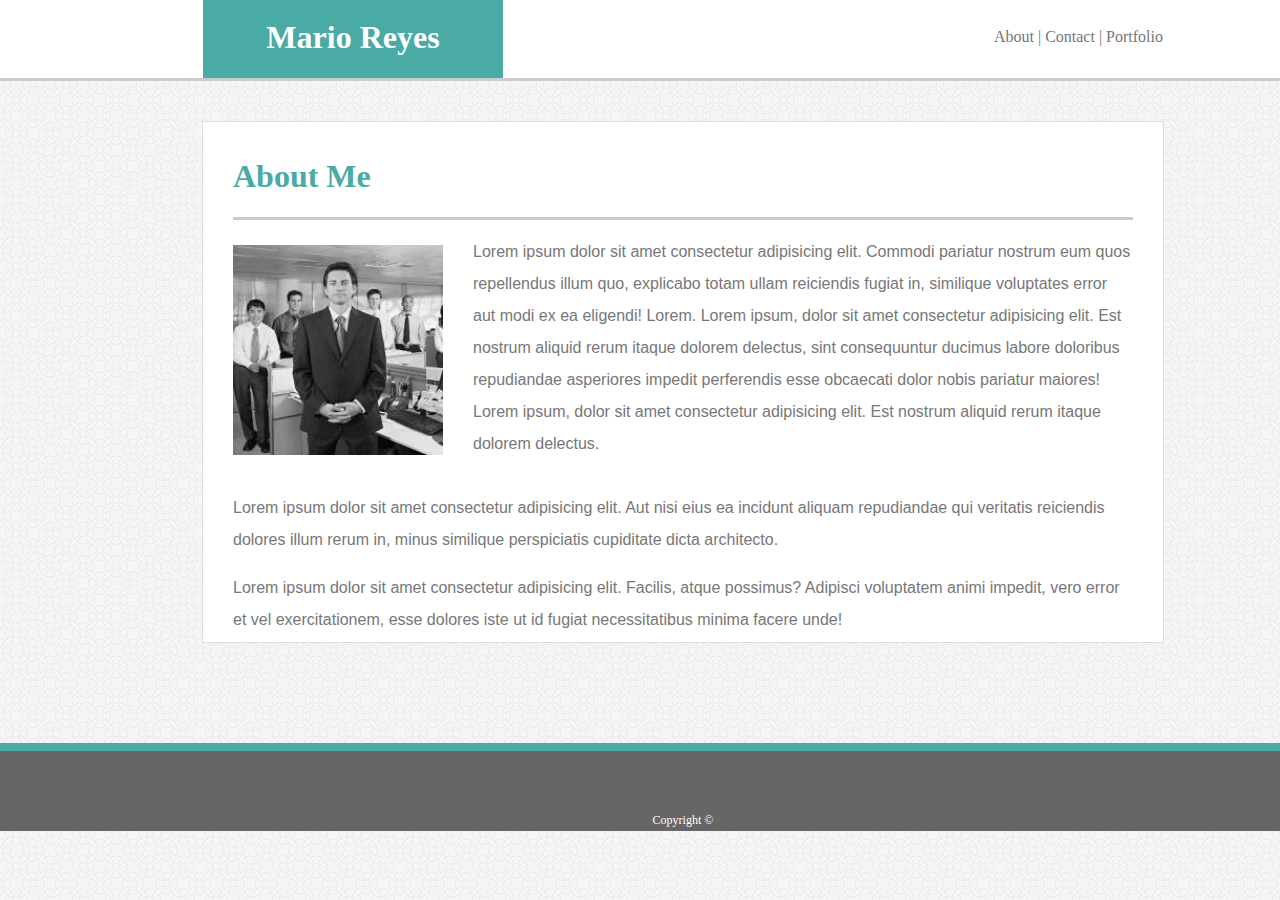
==== index.html @ fa0f1763 "about section done" ====
<!DOCTYPE html>
<html lang="en">
<head>
    <meta charset="UTF-8">
    <title>Portfolio</title>

    <link rel="stylesheet" type="text/css" href="assets/css/style.css">

</head>
<body>

    <div id="header">

        <div id="top-main">

            <div id="logo">

                <h1 class="h1" id="h1-logo">Mario Reyes</h1>
            </div>

            <div id= "menu">

                <nav>
                        <a href="index.html">About       |</a> 
                        <a href="/contact.html">Contact     |</a> 
                        <a href="/portfolio.html">Portfolio</a>
                </nav>

            </div>
            



        </div>
    
    </div>


    <div id="about-me-section">

        <div id="about-me">

            <h1>About Me</h1>

        </div>

        <div id="pic">
            <img src="assets/images/profile-pic.jpg" height="210px;"  alt="profilepic">

            
        </div>

        <div id="text">
                <p>Lorem ipsum dolor sit amet consectetur adipisicing elit. Commodi pariatur nostrum eum quos repellendus illum quo, explicabo totam ullam reiciendis fugiat in, similique voluptates error aut modi ex ea eligendi! Lorem. Lorem ipsum, dolor sit amet consectetur adipisicing elit. Est nostrum aliquid rerum itaque dolorem delectus, sint consequuntur ducimus labore doloribus repudiandae asperiores impedit perferendis esse obcaecati dolor nobis pariatur maiores! 
                Lorem ipsum, dolor sit amet consectetur adipisicing elit. Est nostrum aliquid rerum itaque dolorem delectus.
                </p>
                
        </div>
<br>

        <div id="text2">

            <p>Lorem ipsum dolor sit amet consectetur adipisicing elit. Aut nisi eius ea incidunt aliquam repudiandae qui veritatis reiciendis dolores illum rerum in, minus similique perspiciatis cupiditate dicta architecto.</p>
            <p>Lorem ipsum dolor sit amet consectetur adipisicing elit. Facilis, atque possimus? Adipisci voluptatem animi impedit, vero error et vel exercitationem, esse dolores iste ut id fugiat necessitatibus minima facere unde!</p>

        </div>


    </div>
   

<div id="footer">
        <p>Copyright &#169;</p>

</div>



    
</body>
</html>
---- assets/css/style.css ----
body {

    background-image: url("../images/background.jpg");
    width:1366px;
    margin:0 auto;
        
}


#header {
background-color: #ffffff;
height: 100px;
border-bottom:solid #cccccc;
margin-top:-22px;

}

#top-main{
    
    width: 960px;
    height: 100px;
    margin:0 auto;
    
        
   }

#logo {

background-color: #4aaaa5;
width:300px;
height: 100px;
text-align: center;
float:left;


   }

h1 {

    font-family: 'Georgia', Times, Times New Roman, serif;
    
}

#h1-logo {

    color: #ffffff;
    padding-top: 20px;

}

#menu {
    width:300px;
    height: 50px;
    text-align: right;
    float:right;
    padding-top: 50px;
    font-family: Georgia, Times, Times New Roman, serif

}

a:link {

    color:#777777;
    text-decoration: none;
}

#about-me-section{

    width: 960px;
    height: 520px;
    margin:0 auto;
    background-color: #ffffff;
    margin-top: 40px;
    border:solid #dddddd 1px;;
    
}
#about-me{
    width: 900px;
    margin:0 auto;
    color:#4aaaa5;
    padding-top: 15px;
    border-bottom:solid #cccccc;

}

#footer {
background-color: #666666;
height: 30px;
border-top:solid #4aaaa5 8px;
margin-top:100px;
color: #ffffff;
text-align: center;
padding-top: 50px;
font-size: 12px;

}

#pic{
    padding-top:25px;
    float:left;
    margin-left:30px;
    

}

#text {
    width:660px;
    float:right;
    padding-right:30px;
    color:#777777;
    font-family: 'Arial', 'Helvetica Neue', Helvetica, sans-serif;
    line-height: 2;
}

#text2 {

    color:#777777;
    font-family: 'Arial', 'Helvetica Neue', Helvetica, sans-serif;
    line-height: 2;
    margin-left:30px;
    float:left;
    width:900px;


}
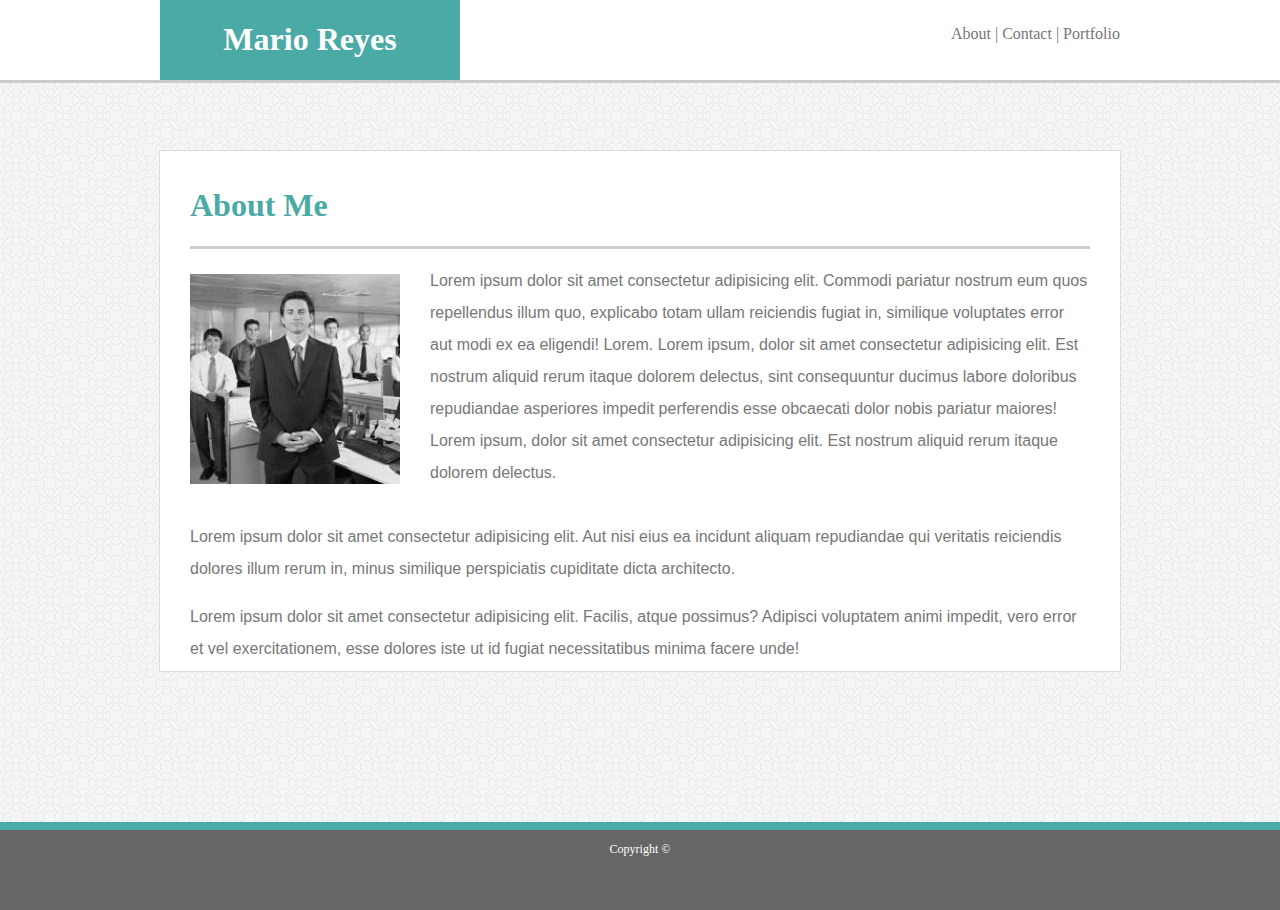
==== commit 23d4d879: "portfolio page started" ====
--- a/index.html
+++ b/index.html
@@ -4,26 +4,27 @@
     <meta charset="UTF-8">
     <title>Portfolio</title>
 
+    <!--<link rel="stylesheet" type="text/css" href="assets/css/reset.css">-->
     <link rel="stylesheet" type="text/css" href="assets/css/style.css">
 
 </head>
 <body>
 
-    <div id="header">
+    <div class="header">
 
-        <div id="top-main">
+        <div class="top-main">
 
-            <div id="logo">
+            <div class="logo">
 
-                <h1 class="h1" id="h1-logo">Mario Reyes</h1>
+                <h1 id="h1-logo">Mario Reyes</h1>
             </div>
 
-            <div id= "menu">
+            <div class= "menu">
 
                 <nav>
-                        <a href="index.html">About       |</a> 
-                        <a href="/contact.html">Contact     |</a> 
-                        <a href="/portfolio.html">Portfolio</a>
+                        <a href="#">About       |</a> 
+                        <a href="contact.html">Contact     |</a> 
+                        <a href="portfolio.html">Portfolio</a>
                 </nav>
 
             </div>
@@ -36,15 +37,15 @@
     </div>
 
 
-    <div id="about-me-section">
+    <div class="main-section">
 
-        <div id="about-me">
+        <div class="title-page">
 
             <h1>About Me</h1>
 
         </div>
 
-        <div id="pic">
+        <div class="pic">
             <img src="assets/images/profile-pic.jpg" height="210px;"  alt="profilepic">
 
             
@@ -69,7 +70,7 @@
     </div>
    
 
-<div id="footer">
+<div class="footer">
         <p>Copyright &#169;</p>
 
 </div>
--- a/assets/css/style.css
+++ b/assets/css/style.css
@@ -1,106 +1,78 @@
 body {
-
     background-image: url("../images/background.jpg");
-    width:1366px;
+    width:100%;
     margin:0 auto;
-        
 }
 
-
-#header {
+.header {
 background-color: #ffffff;
-height: 100px;
+height: 80px;
 border-bottom:solid #cccccc;
-margin-top:-22px;
-
+top:0;
+left:0;
+width:100%;
+position:fixed;
 }
 
-#top-main{
-    
+.top-main{    
     width: 960px;
-    height: 100px;
-    margin:0 auto;
-    
-        
+    height: 80px;
+    margin:0 auto;        
    }
 
-#logo {
-
+.logo {
 background-color: #4aaaa5;
 width:300px;
-height: 100px;
+height: 80px;
 text-align: center;
 float:left;
-
-
    }
 
-h1 {
-
-    font-family: 'Georgia', Times, Times New Roman, serif;
-    
+    h1 {
+    font-family: 'Georgia', Times, Times New Roman, serif;    
 }
 
 #h1-logo {
-
     color: #ffffff;
-    padding-top: 20px;
-
 }
 
-#menu {
+.menu {
     width:300px;
     height: 50px;
     text-align: right;
     float:right;
-    padding-top: 50px;
+    padding-top: 25px;
     font-family: Georgia, Times, Times New Roman, serif
-
 }
 
 a:link {
-
     color:#777777;
     text-decoration: none;
 }
 
-#about-me-section{
-
+.main-section{
     width: 960px;
     height: 520px;
     margin:0 auto;
     background-color: #ffffff;
-    margin-top: 40px;
-    border:solid #dddddd 1px;;
+    margin-top: 150px;
+    border:solid #dddddd 1px;
+    margin-bottom:150px;
     
 }
-#about-me{
+
+.title-page{
     width: 900px;
     margin:0 auto;
     color:#4aaaa5;
     padding-top: 15px;
     border-bottom:solid #cccccc;
-
 }
 
-#footer {
-background-color: #666666;
-height: 30px;
-border-top:solid #4aaaa5 8px;
-margin-top:100px;
-color: #ffffff;
-text-align: center;
-padding-top: 50px;
-font-size: 12px;
-
-}
-
-#pic{
+.pic{
     padding-top:25px;
     float:left;
     margin-left:30px;
-    
-
 }
 
 #text {
@@ -120,6 +92,79 @@
     margin-left:30px;
     float:left;
     width:900px;
+}
 
+.input{
+    padding:8px;
+    display:block;
+    border:none;
+    border-bottom:1px solid #ccc;
+    width:880px;
+}
 
+.border{
+    border:1px solid #ccc!important
+}
+
+.container{
+    padding-left:30px;
+    padding-top:15px;
+    font-family: 'Arial', 'Helvetica Neue', Helvetica, sans-serif;
+    color:#777777;
+}
+
+#message {
+    display:block;
+    border:none;
+    border-bottom:1px solid #ccc;
+    width:870px;
+    height: 160px;
+    padding-left:30px;
+}
+
+.submit {
+    background-color: #4aaaa5;
+    border: none;
+    padding: 10px 25px;
+    text-align: center;
+    font-size: 16px;
+}
+
+#text-button {
+    color: #ffffff;
+}
+
+.footer {
+    background-color: #666666;
+    height: 80px;
+    border-top:solid #4aaaa5 8px;
+    color: #ffffff;
+    text-align: center;
+    font-size: 12px;
+    width: 100%;    
+    bottom:0;
+    LEFT:0;
+}
+
+.portfolio-section{
+
+    height:45px;
+    width:250px;
+    background-color: #4aaaa5;
+    margin-top:160px;
+    margin-left:30px;
+    text-align: center;
+    color:#ffffff;
+    font-family: 'Arial', 'Helvetica Neue', Helvetica, sans-serif;
+    font-size:23px;
+    padding-bottom:20px;
+    position: absolute;
+    z-index: 2;
+    float:left;
+
+}
+
+#right {
+
+    float:right;
 }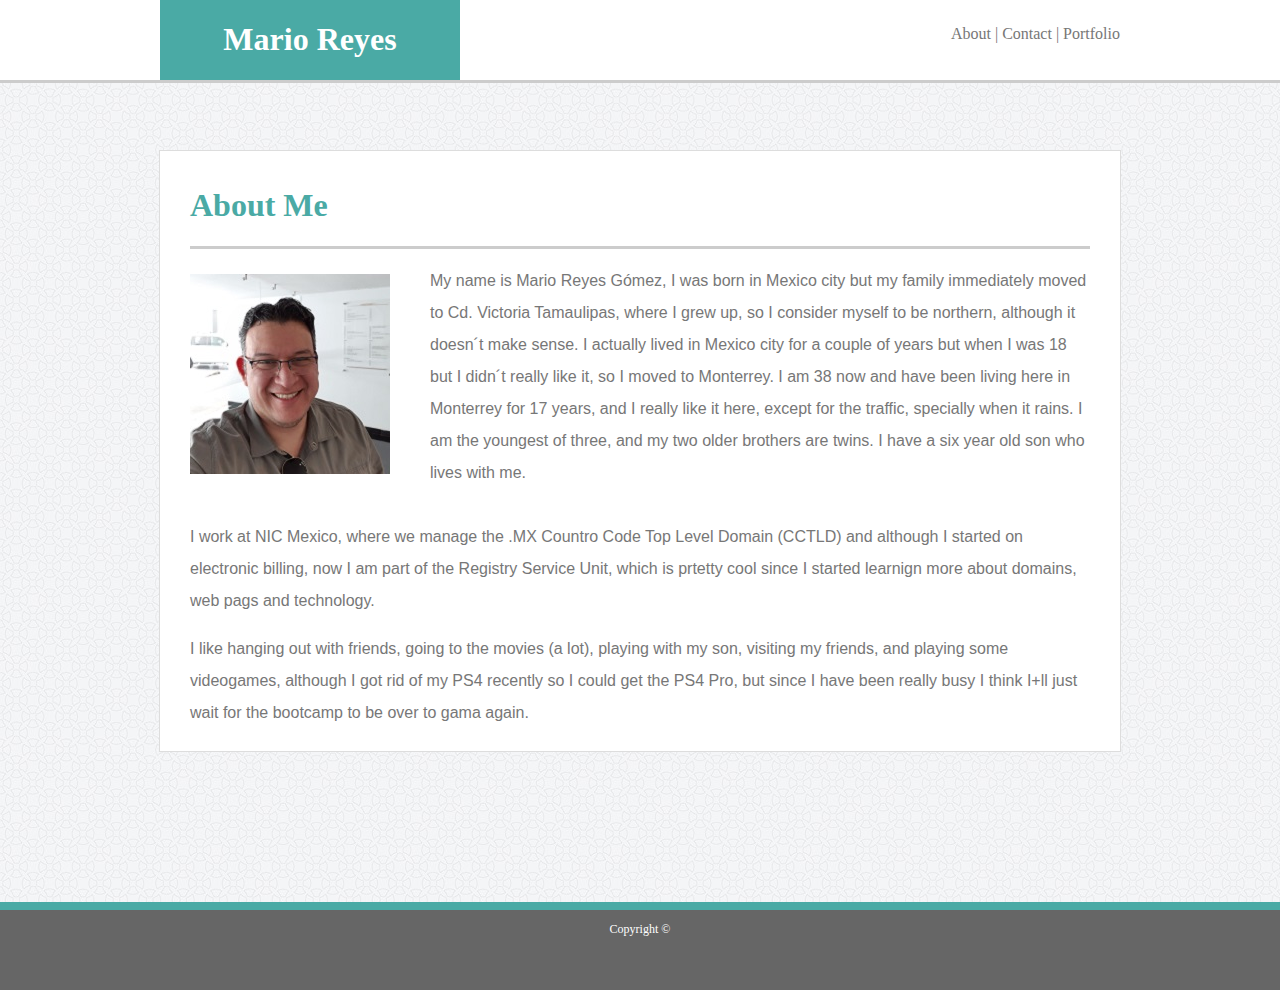
==== commit 37def8f8: "final version ready" ====
--- a/index.html
+++ b/index.html
@@ -4,7 +4,6 @@
     <meta charset="UTF-8">
     <title>Portfolio</title>
 
-    <!--<link rel="stylesheet" type="text/css" href="assets/css/reset.css">-->
     <link rel="stylesheet" type="text/css" href="assets/css/style.css">
 
 </head>
@@ -46,14 +45,13 @@
         </div>
 
         <div class="pic">
-            <img src="assets/images/profile-pic.jpg" height="210px;"  alt="profilepic">
+            <img src="assets/images/profile-pic.jpeg" alt="profilepic">
 
             
         </div>
 
         <div id="text">
-                <p>Lorem ipsum dolor sit amet consectetur adipisicing elit. Commodi pariatur nostrum eum quos repellendus illum quo, explicabo totam ullam reiciendis fugiat in, similique voluptates error aut modi ex ea eligendi! Lorem. Lorem ipsum, dolor sit amet consectetur adipisicing elit. Est nostrum aliquid rerum itaque dolorem delectus, sint consequuntur ducimus labore doloribus repudiandae asperiores impedit perferendis esse obcaecati dolor nobis pariatur maiores! 
-                Lorem ipsum, dolor sit amet consectetur adipisicing elit. Est nostrum aliquid rerum itaque dolorem delectus.
+                <p> My name is Mario Reyes Gómez, I was born in Mexico city but my family immediately moved to Cd. Victoria Tamaulipas, where I grew up, so I consider myself to be northern, although it doesn´t make sense. I actually lived in Mexico city for a couple of years but when I was 18 but I didn´t really like it, so I moved to Monterrey. I am 38 now and have been living here in Monterrey for 17 years, and I really like it here, except for the traffic, specially when it rains. I am the youngest of three, and my two older brothers are twins. I have a six year old son who lives with me. 
                 </p>
                 
         </div>
@@ -61,8 +59,8 @@
 
         <div id="text2">
 
-            <p>Lorem ipsum dolor sit amet consectetur adipisicing elit. Aut nisi eius ea incidunt aliquam repudiandae qui veritatis reiciendis dolores illum rerum in, minus similique perspiciatis cupiditate dicta architecto.</p>
-            <p>Lorem ipsum dolor sit amet consectetur adipisicing elit. Facilis, atque possimus? Adipisci voluptatem animi impedit, vero error et vel exercitationem, esse dolores iste ut id fugiat necessitatibus minima facere unde!</p>
+            <p> I work at NIC Mexico, where we manage the .MX Countro Code Top Level Domain (CCTLD) and although I started on electronic billing, now I am part of the Registry Service Unit, which is prtetty cool since I started learnign more about domains, web pags and technology.</p>
+            <p>I like hanging out with friends, going to the movies (a lot), playing with my son, visiting my friends, and playing some videogames, although I got rid of my PS4 recently so I could get the PS4 Pro, but since I have been really busy I think I+ll just wait for the bootcamp to be over to gama again.</p>
 
         </div>
 
--- a/assets/css/style.css
+++ b/assets/css/style.css
@@ -2,6 +2,7 @@
     background-image: url("../images/background.jpg");
     width:100%;
     margin:0 auto;
+    height: 100%;
 }
 
 .header {
@@ -12,6 +13,7 @@
 left:0;
 width:100%;
 position:fixed;
+z-index: 2000;
 }
 
 .top-main{    
@@ -52,12 +54,13 @@
 
 .main-section{
     width: 960px;
-    height: 520px;
+    height: 600px;
     margin:0 auto;
     background-color: #ffffff;
     margin-top: 150px;
     border:solid #dddddd 1px;
     margin-bottom:150px;
+   
     
 }
 
@@ -146,25 +149,44 @@
     LEFT:0;
 }
 
-.portfolio-section{
 
-    height:45px;
-    width:250px;
-    background-color: #4aaaa5;
-    margin-top:160px;
-    margin-left:30px;
-    text-align: center;
-    color:#ffffff;
-    font-family: 'Arial', 'Helvetica Neue', Helvetica, sans-serif;
-    font-size:23px;
-    padding-bottom:20px;
-    position: absolute;
-    z-index: 2;
-    float:left;
 
-}
 
 #right {
 
     float:right;
-}+}
+
+.container-portfolio {
+    border: 1px solid #DDDDDD;
+    width: 170px;
+    height: 170px;
+    position: relative;
+    float:left;
+    margin:30px;
+    
+ }
+ .tag {
+    float: left;
+    position: absolute;
+    width:190px;
+    height:40px;
+    left:0px;
+    bottom: 0px;
+    z-index: 1000;
+    background-color: #92AD40;
+    padding: 5px;
+    color: #FFFFFF;
+    font-weight: bold;
+    text-align:center;
+ }
+ 
+  #row2 {
+    clear: left;
+    }
+    
+    #row3 {
+    clear: left;
+    }
+ 
+ 
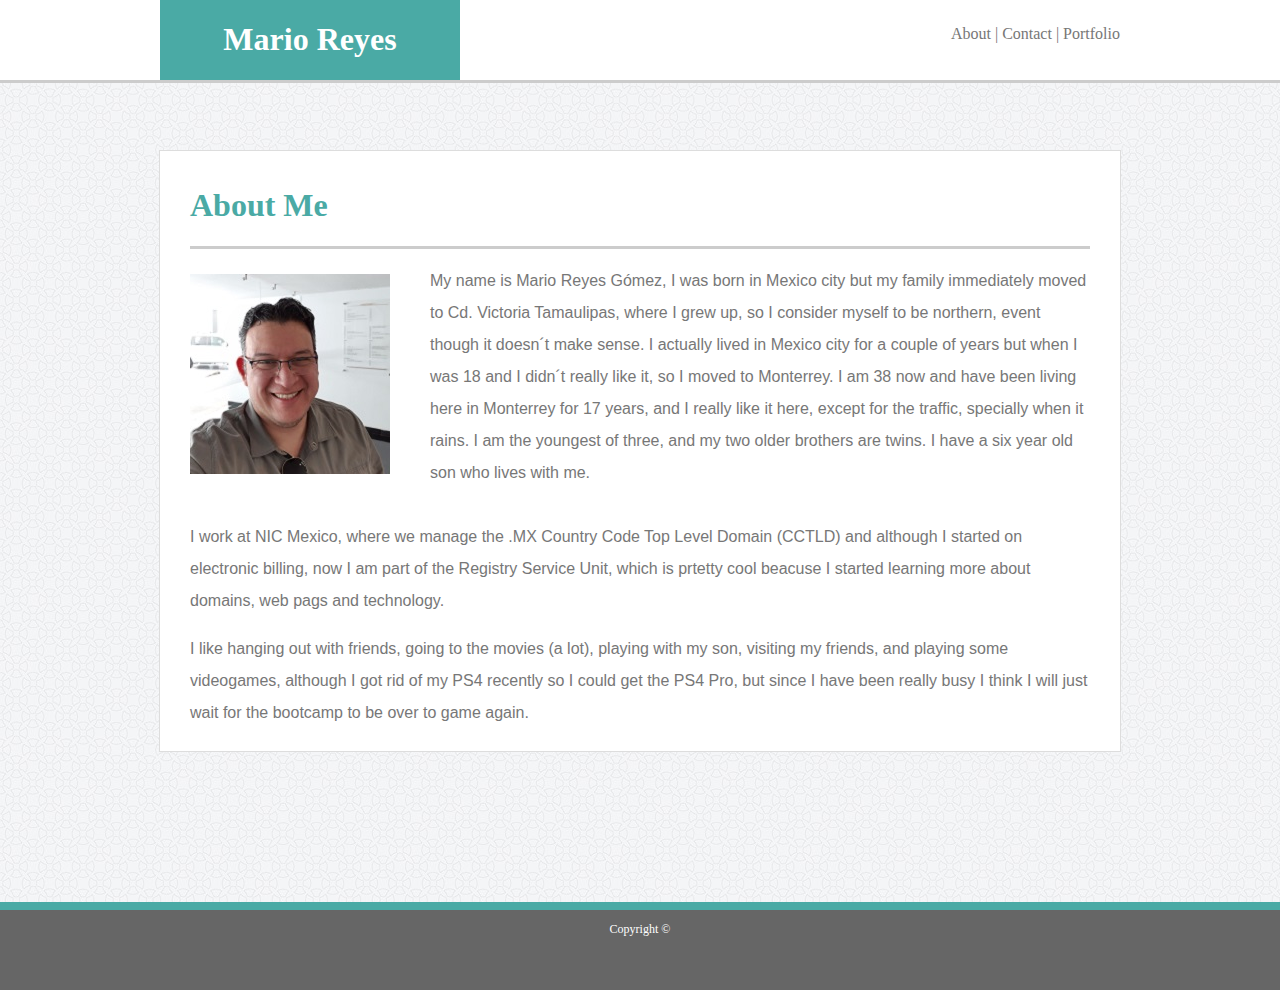
==== commit 6433cc5b: "final version ready-corrected spelling errors" ====
--- a/index.html
+++ b/index.html
@@ -51,7 +51,7 @@
         </div>
 
         <div id="text">
-                <p> My name is Mario Reyes Gómez, I was born in Mexico city but my family immediately moved to Cd. Victoria Tamaulipas, where I grew up, so I consider myself to be northern, although it doesn´t make sense. I actually lived in Mexico city for a couple of years but when I was 18 but I didn´t really like it, so I moved to Monterrey. I am 38 now and have been living here in Monterrey for 17 years, and I really like it here, except for the traffic, specially when it rains. I am the youngest of three, and my two older brothers are twins. I have a six year old son who lives with me. 
+                <p> My name is Mario Reyes Gómez, I was born in Mexico city but my family immediately moved to Cd. Victoria Tamaulipas, where I grew up, so I consider myself to be northern, event though it doesn´t make sense. I actually lived in Mexico city for a couple of years but when I was 18 and I didn´t really like it, so I moved to Monterrey. I am 38 now and have been living here in Monterrey for 17 years, and I really like it here, except for the traffic, specially when it rains. I am the youngest of three, and my two older brothers are twins. I have a six year old son who lives with me. 
                 </p>
                 
         </div>
@@ -59,8 +59,8 @@
 
         <div id="text2">
 
-            <p> I work at NIC Mexico, where we manage the .MX Countro Code Top Level Domain (CCTLD) and although I started on electronic billing, now I am part of the Registry Service Unit, which is prtetty cool since I started learnign more about domains, web pags and technology.</p>
-            <p>I like hanging out with friends, going to the movies (a lot), playing with my son, visiting my friends, and playing some videogames, although I got rid of my PS4 recently so I could get the PS4 Pro, but since I have been really busy I think I+ll just wait for the bootcamp to be over to gama again.</p>
+            <p> I work at NIC Mexico, where we manage the .MX Country Code Top Level Domain (CCTLD) and although I started on electronic billing, now I am part of the Registry Service Unit, which is prtetty cool beacuse I started learning more about domains, web pags and technology.</p>
+            <p>I like hanging out with friends, going to the movies (a lot), playing with my son, visiting my friends, and playing some videogames, although I got rid of my PS4 recently so I could get the PS4 Pro, but since I have been really busy I think I will just wait for the bootcamp to be over to game again.</p>
 
         </div>
 
